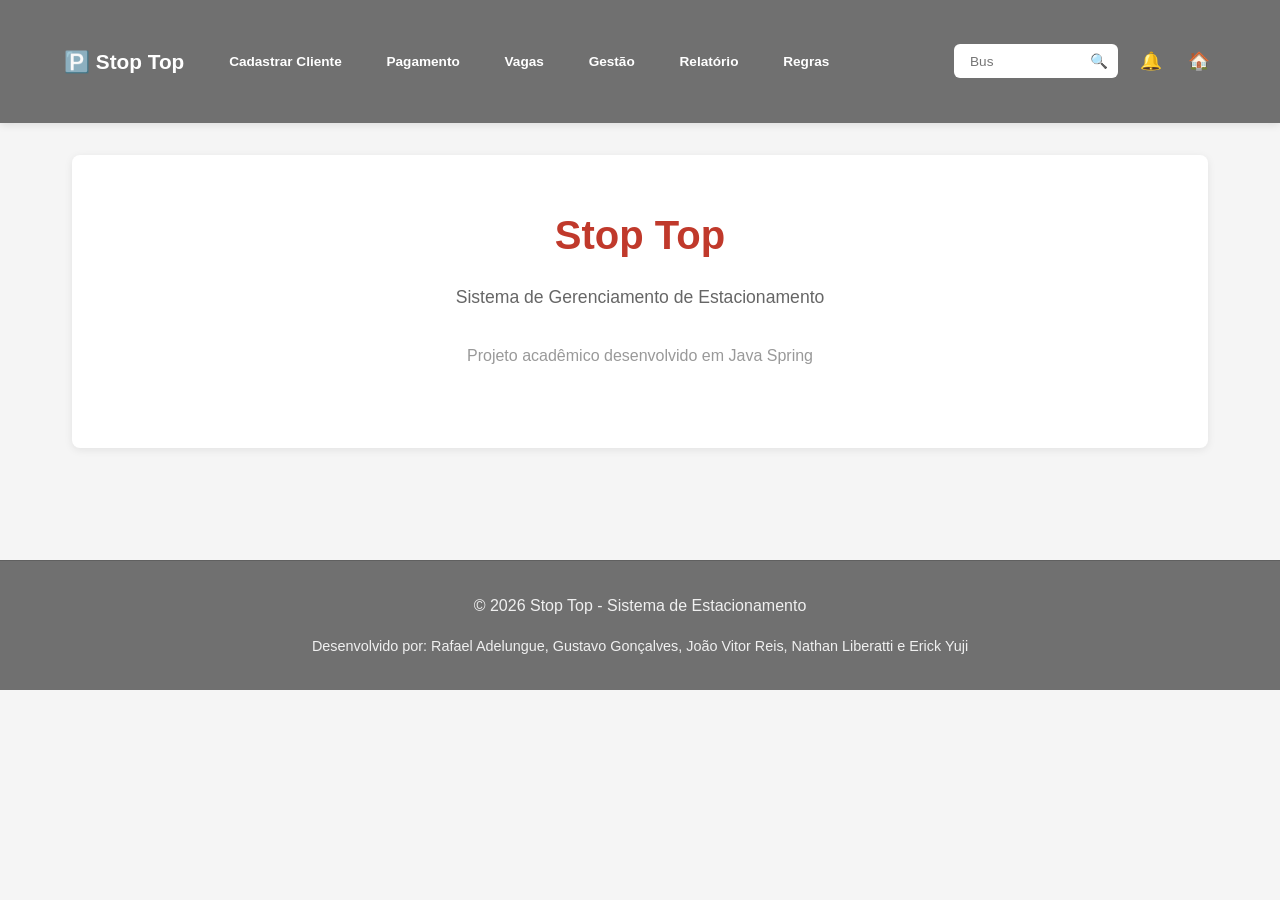
==== src/main/resources/static/index.html @ fffb462b "tela inicial" ====
<!-- hash-identificacao: 9b61a2f68d0e8e7d820f5023a4c51a6a7cdf75fbde85272b54fe90f2950bb20b -->
<!--
  Arquivo gerado automaticamente pelo TADS Spring Initializr customizado (versão didática).
  ATENÇÃO: Este arquivo NÃO é gerado pelo Spring Initializr oficial.
-->
<!DOCTYPE html>
<html lang="pt-BR">
<head>
  <meta charset="UTF-8">
  <meta name="viewport" content="width=device-width, initial-scale=1.0">
  <title>Stop Top - Sistema de Estacionamento</title>
  <style>
    * { margin: 0; padding: 0; box-sizing: border-box; }
    body { 
      font-family: -apple-system, BlinkMacSystemFont, 'Segoe UI', sans-serif; 
      background-color: #f5f5f5;
      color: #333;
      line-height: 1.6;
    }
    
    /* NAVBAR */
    nav {
      background: #707070;
      padding: 0.75rem 2rem;
      box-shadow: 0 2px 8px rgba(0,0,0,0.1);
      position: sticky;
      top: 0;
      z-index: 100;
    }
    
    nav .container {
      max-width: 1400px;
      margin: 0 auto;
      display: flex;
      justify-content: space-between;
      align-items: center;
      gap: 2rem;
    }
    
    nav .logo {
      color: white;
      font-size: 1.3rem;
      font-weight: bold;
      display: flex;
      align-items: center;
      gap: 0.5rem;
      white-space: nowrap;
      flex-shrink: 0;
    }
    
    nav ul {
      display: flex;
      list-style: none;
      gap: 1.2rem;
      align-items: center;
      flex: 1;
      justify-content: flex-start;
      margin: 0;
    }
    
    nav a {
      color: white;
      text-decoration: none;
      font-weight: 600;
      transition: opacity 0.3s;
      padding: 0.4rem 0.8rem;
      border-radius: 4px;
      font-size: 0.85rem;
      white-space: nowrap;
    }
    
    nav a:hover {
      opacity: 0.8;
      background: rgba(255,255,255,0.1);
    }
    
    .navbar-right {
      display: flex;
      align-items: center;
      gap: 1rem;
      flex-shrink: 0;
    }
    
    .search-box {
      background: white;
      padding: 0.4rem 0.6rem;
      border-radius: 6px;
      display: flex;
      align-items: center;
      gap: 0.4rem;
    }
    
    .search-box input {
      border: none;
      outline: none;
      padding: 0.2rem 0.4rem;
      width: 120px;
      font-size: 0.85rem;
    }
    
    .search-box button {
      background: none;
      border: none;
      cursor: pointer;
      color: #333;
      font-size: 0.9rem;
      padding: 0;
    }
    
    .nav-icons {
      display: flex;
      gap: 0.8rem;
      align-items: center;
    }
    
    .nav-icons a {
      font-size: 1.1rem;
      padding: 0.2rem 0.4rem;
    }
    
    /* MAIN CONTENT */
    .container {
      max-width: 1200px;
      margin: 0 auto;
      padding: 2rem;
    }
    
    .hero {
      background: white;
      padding: 3rem 2rem;
      border-radius: 8px;
      box-shadow: 0 2px 8px rgba(0,0,0,0.08);
      text-align: center;
      margin-bottom: 2rem;
    }
    
    .hero h1 {
      color: #c0392b;
      font-size: 2.5rem;
      margin-bottom: 1rem;
    }
    
    .hero p {
      color: #666;
      font-size: 1.1rem;
      margin-bottom: 2rem;
    }
    
    /* CARDS E COMPONENTES */
    .info-card {
      background: #ffb3ba;
      padding: 1rem;
      border-radius: 6px;
      margin-bottom: 1rem;
    }
    
    .btn-action {
      background: #c0392b;
      color: white;
      padding: 0.75rem 1.5rem;
      border: none;
      border-radius: 6px;
      cursor: pointer;
      font-weight: 600;
      font-size: 1rem;
      transition: background 0.3s;
    }
    
    .btn-action:hover {
      background: #a93226;
    }
    
    /* FOOTER */
    footer {
      background: #707070;
      color: #f0f0f0;
      text-align: center;
      padding: 2rem;
      margin-top: 3rem;
      border-top: 1px solid #606060;
    }
    
    footer a {
      color: #c0392b;
      text-decoration: none;
    }
    
    footer a:hover {
      text-decoration: underline;
    }
  </style>
</head>
<body>
  <!-- NAVBAR -->
  <nav>
    <div class="container">
      <div class="logo">
        🅿️ Stop Top
      </div>
      <ul>
        <li><a href="#cadastro">Cadastrar Cliente</a></li>
        <li><a href="#pagamento">Pagamento</a></li>
        <li><a href="#vagas">Vagas</a></li>
        <li><a href="#gestao">Gestão</a></li>
        <li><a href="#relatorio">Relatório</a></li>
        <li><a href="#regras">Regras</a></li>
      </ul>
      <div class="navbar-right">
        <div class="search-box">
          <input type="text" placeholder="Bus">
          <button>🔍</button>
        </div>
        <div class="nav-icons">
          <a href="#notificacoes" title="Notificações">🔔</a>
          <a href="#home" title="Home">🏠</a>
        </div>
      </div>
    </div>
  </nav>

  <!-- CONTEÚDO PRINCIPAL -->
  <div class="container">
    <div class="hero">
      <h1>Stop Top</h1>
      <p>Sistema de Gerenciamento de Estacionamento</p>
      <p style="color: #999; font-size: 1rem;">Projeto acadêmico desenvolvido em Java Spring</p>
    </div>
  </div>

  <!-- FOOTER -->
  <footer>
    <p>&copy; 2026 Stop Top - Sistema de Estacionamento</p>
    <p style="font-size: 0.9rem; margin-top: 1rem;">Desenvolvido por: Rafael Adelungue, Gustavo Gonçalves, João Vitor Reis, Nathan Liberatti e Erick Yuji</p>
  </footer>
</body>
</html>
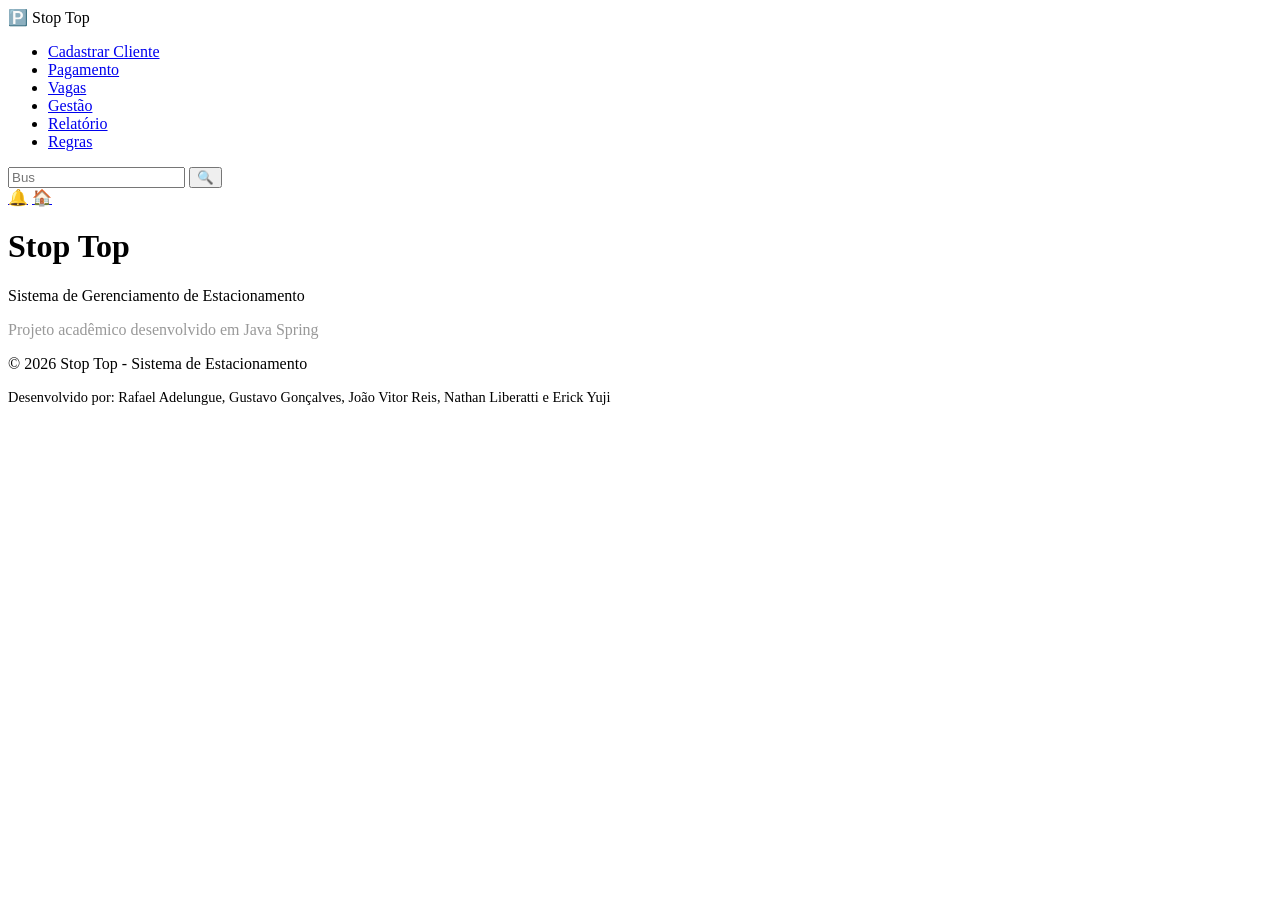
==== commit 516cee5e: "adiciona tela de cadastro de cliente e corrige caminho do css" ====
--- a/src/main/resources/static/index.html
+++ b/src/main/resources/static/index.html
@@ -5,201 +5,26 @@
 -->
 <!DOCTYPE html>
 <html lang="pt-BR">
+
 <head>
   <meta charset="UTF-8">
   <meta name="viewport" content="width=device-width, initial-scale=1.0">
   <title>Stop Top - Sistema de Estacionamento</title>
-  <style>
-    * { margin: 0; padding: 0; box-sizing: border-box; }
-    body { 
-      font-family: -apple-system, BlinkMacSystemFont, 'Segoe UI', sans-serif; 
-      background-color: #f5f5f5;
-      color: #333;
-      line-height: 1.6;
-    }
-    
-    /* NAVBAR */
-    nav {
-      background: #707070;
-      padding: 0.75rem 2rem;
-      box-shadow: 0 2px 8px rgba(0,0,0,0.1);
-      position: sticky;
-      top: 0;
-      z-index: 100;
-    }
-    
-    nav .container {
-      max-width: 1400px;
-      margin: 0 auto;
-      display: flex;
-      justify-content: space-between;
-      align-items: center;
-      gap: 2rem;
-    }
-    
-    nav .logo {
-      color: white;
-      font-size: 1.3rem;
-      font-weight: bold;
-      display: flex;
-      align-items: center;
-      gap: 0.5rem;
-      white-space: nowrap;
-      flex-shrink: 0;
-    }
-    
-    nav ul {
-      display: flex;
-      list-style: none;
-      gap: 1.2rem;
-      align-items: center;
-      flex: 1;
-      justify-content: flex-start;
-      margin: 0;
-    }
-    
-    nav a {
-      color: white;
-      text-decoration: none;
-      font-weight: 600;
-      transition: opacity 0.3s;
-      padding: 0.4rem 0.8rem;
-      border-radius: 4px;
-      font-size: 0.85rem;
-      white-space: nowrap;
-    }
-    
-    nav a:hover {
-      opacity: 0.8;
-      background: rgba(255,255,255,0.1);
-    }
-    
-    .navbar-right {
-      display: flex;
-      align-items: center;
-      gap: 1rem;
-      flex-shrink: 0;
-    }
-    
-    .search-box {
-      background: white;
-      padding: 0.4rem 0.6rem;
-      border-radius: 6px;
-      display: flex;
-      align-items: center;
-      gap: 0.4rem;
-    }
-    
-    .search-box input {
-      border: none;
-      outline: none;
-      padding: 0.2rem 0.4rem;
-      width: 120px;
-      font-size: 0.85rem;
-    }
-    
-    .search-box button {
-      background: none;
-      border: none;
-      cursor: pointer;
-      color: #333;
-      font-size: 0.9rem;
-      padding: 0;
-    }
-    
-    .nav-icons {
-      display: flex;
-      gap: 0.8rem;
-      align-items: center;
-    }
-    
-    .nav-icons a {
-      font-size: 1.1rem;
-      padding: 0.2rem 0.4rem;
-    }
-    
-    /* MAIN CONTENT */
-    .container {
-      max-width: 1200px;
-      margin: 0 auto;
-      padding: 2rem;
-    }
-    
-    .hero {
-      background: white;
-      padding: 3rem 2rem;
-      border-radius: 8px;
-      box-shadow: 0 2px 8px rgba(0,0,0,0.08);
-      text-align: center;
-      margin-bottom: 2rem;
-    }
-    
-    .hero h1 {
-      color: #c0392b;
-      font-size: 2.5rem;
-      margin-bottom: 1rem;
-    }
-    
-    .hero p {
-      color: #666;
-      font-size: 1.1rem;
-      margin-bottom: 2rem;
-    }
-    
-    /* CARDS E COMPONENTES */
-    .info-card {
-      background: #ffb3ba;
-      padding: 1rem;
-      border-radius: 6px;
-      margin-bottom: 1rem;
-    }
-    
-    .btn-action {
-      background: #c0392b;
-      color: white;
-      padding: 0.75rem 1.5rem;
-      border: none;
-      border-radius: 6px;
-      cursor: pointer;
-      font-weight: 600;
-      font-size: 1rem;
-      transition: background 0.3s;
-    }
-    
-    .btn-action:hover {
-      background: #a93226;
-    }
-    
-    /* FOOTER */
-    footer {
-      background: #707070;
-      color: #f0f0f0;
-      text-align: center;
-      padding: 2rem;
-      margin-top: 3rem;
-      border-top: 1px solid #606060;
-    }
-    
-    footer a {
-      color: #c0392b;
-      text-decoration: none;
-    }
-    
-    footer a:hover {
-      text-decoration: underline;
-    }
-  </style>
+  <link rel="stylesheet" href="/design/style.css">
 </head>
+
 <body>
   <!-- NAVBAR -->
   <nav>
     <div class="container">
       <div class="logo">
-        🅿️ Stop Top
+        <a href="/index.html" style="text-decoration: none; color: inherit; font-size: inherit; font-weight: inherit;">
+          🅿️ Stop Top
+        </a>
       </div>
       <ul>
-        <li><a href="#cadastro">Cadastrar Cliente</a></li>
-        <li><a href="#pagamento">Pagamento</a></li>
+        <li><a href="cadastroCliente.html">Cadastrar Cliente</a></li>
+        <li><a href="pagamento.html">Pagamento</a></li>
         <li><a href="#vagas">Vagas</a></li>
         <li><a href="#gestao">Gestão</a></li>
         <li><a href="#relatorio">Relatório</a></li>
@@ -226,11 +51,14 @@
       <p style="color: #999; font-size: 1rem;">Projeto acadêmico desenvolvido em Java Spring</p>
     </div>
   </div>
+  </div>
 
   <!-- FOOTER -->
   <footer>
     <p>&copy; 2026 Stop Top - Sistema de Estacionamento</p>
-    <p style="font-size: 0.9rem; margin-top: 1rem;">Desenvolvido por: Rafael Adelungue, Gustavo Gonçalves, João Vitor Reis, Nathan Liberatti e Erick Yuji</p>
+    <p style="font-size: 0.9rem; margin-top: 1rem;">Desenvolvido por: Rafael Adelungue, Gustavo Gonçalves, João Vitor
+      Reis, Nathan Liberatti e Erick Yuji</p>
   </footer>
 </body>
-</html>
+
+</html>
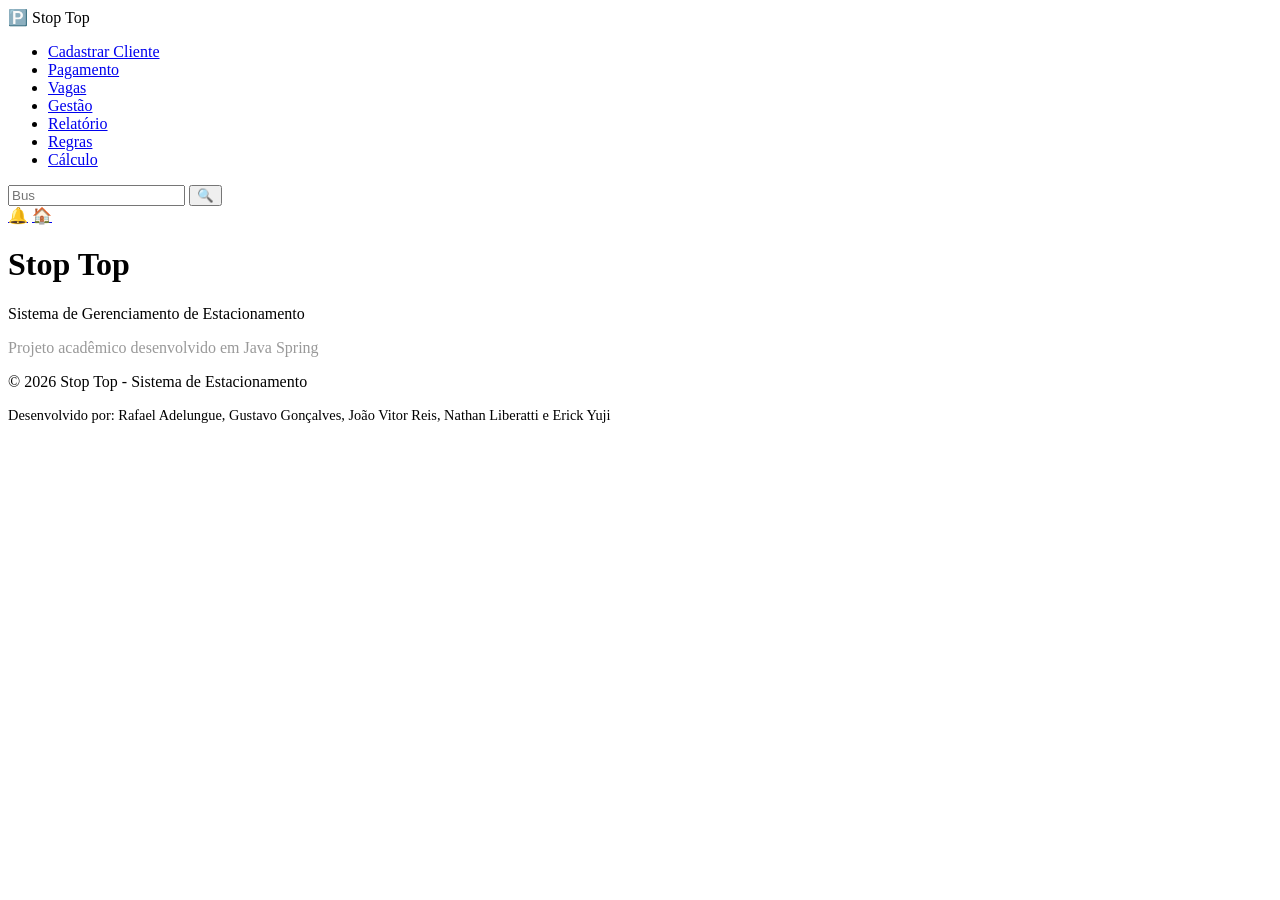
==== commit 15cc488b: "calculo permanencia" ====
--- a/src/main/resources/static/index.html
+++ b/src/main/resources/static/index.html
@@ -29,6 +29,7 @@
         <li><a href="#gestao">Gestão</a></li>
         <li><a href="#relatorio">Relatório</a></li>
         <li><a href="#regras">Regras</a></li>
+        <li><a href="calculoPermanencia.html">Cálculo</a></li>
       </ul>
       <div class="navbar-right">
         <div class="search-box">
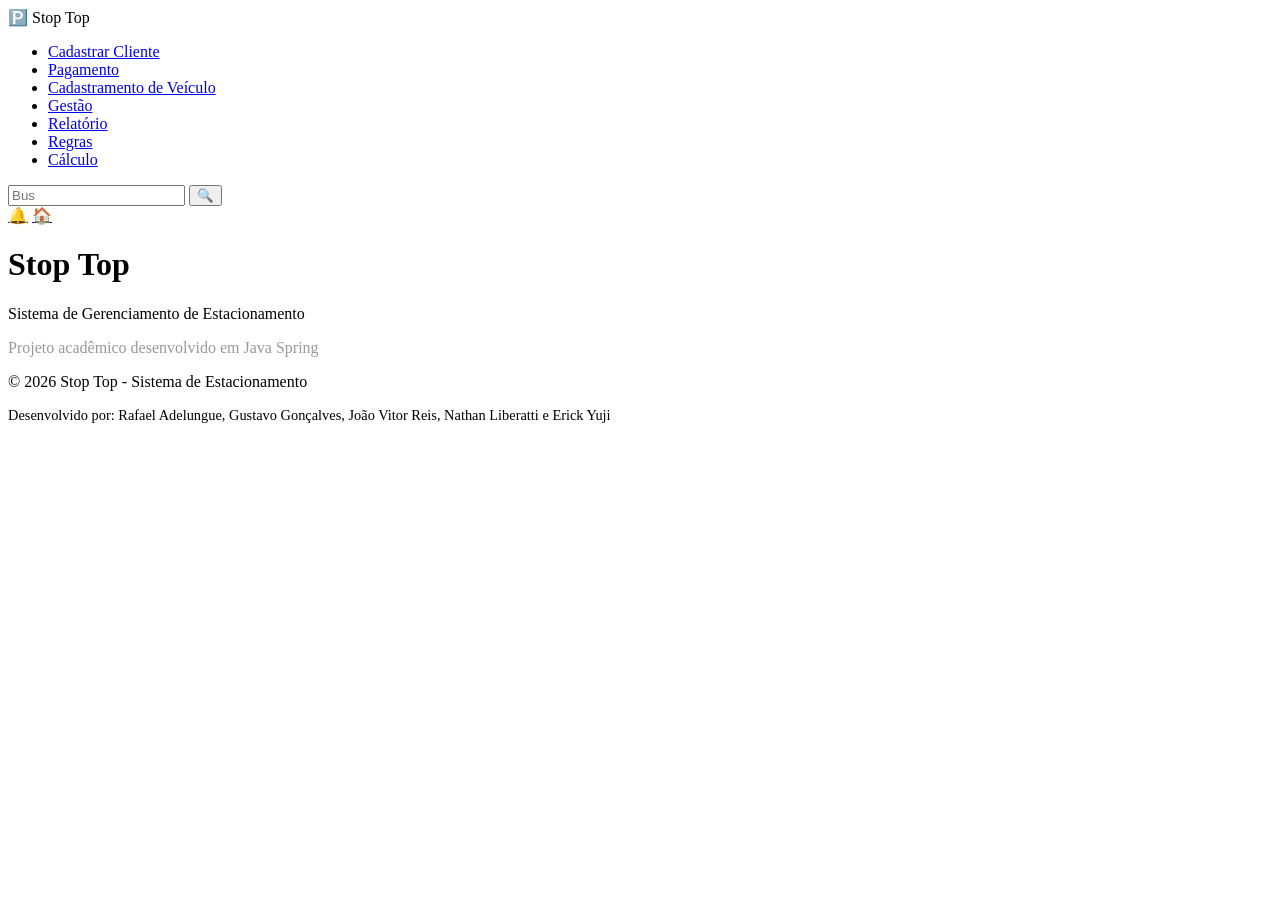
==== commit 4a0b350f: "ajuste de design no cadastro de veículo" ====
--- a/src/main/resources/static/index.html
+++ b/src/main/resources/static/index.html
@@ -25,10 +25,10 @@
       <ul>
         <li><a href="cadastroCliente.html">Cadastrar Cliente</a></li>
         <li><a href="pagamento.html">Pagamento</a></li>
-        <li><a href="#vagas">Vagas</a></li>
-        <li><a href="#gestao">Gestão</a></li>
+        <li><a href="cadastroVeiculo.html">Cadastramento de Veículo</a></li>
+        <li><a href="gestao.html">Gestão</a></li>
         <li><a href="#relatorio">Relatório</a></li>
-        <li><a href="#regras">Regras</a></li>
+        <li><a href="regras.html">Regras</a></li>
         <li><a href="calculoPermanencia.html">Cálculo</a></li>
       </ul>
       <div class="navbar-right">
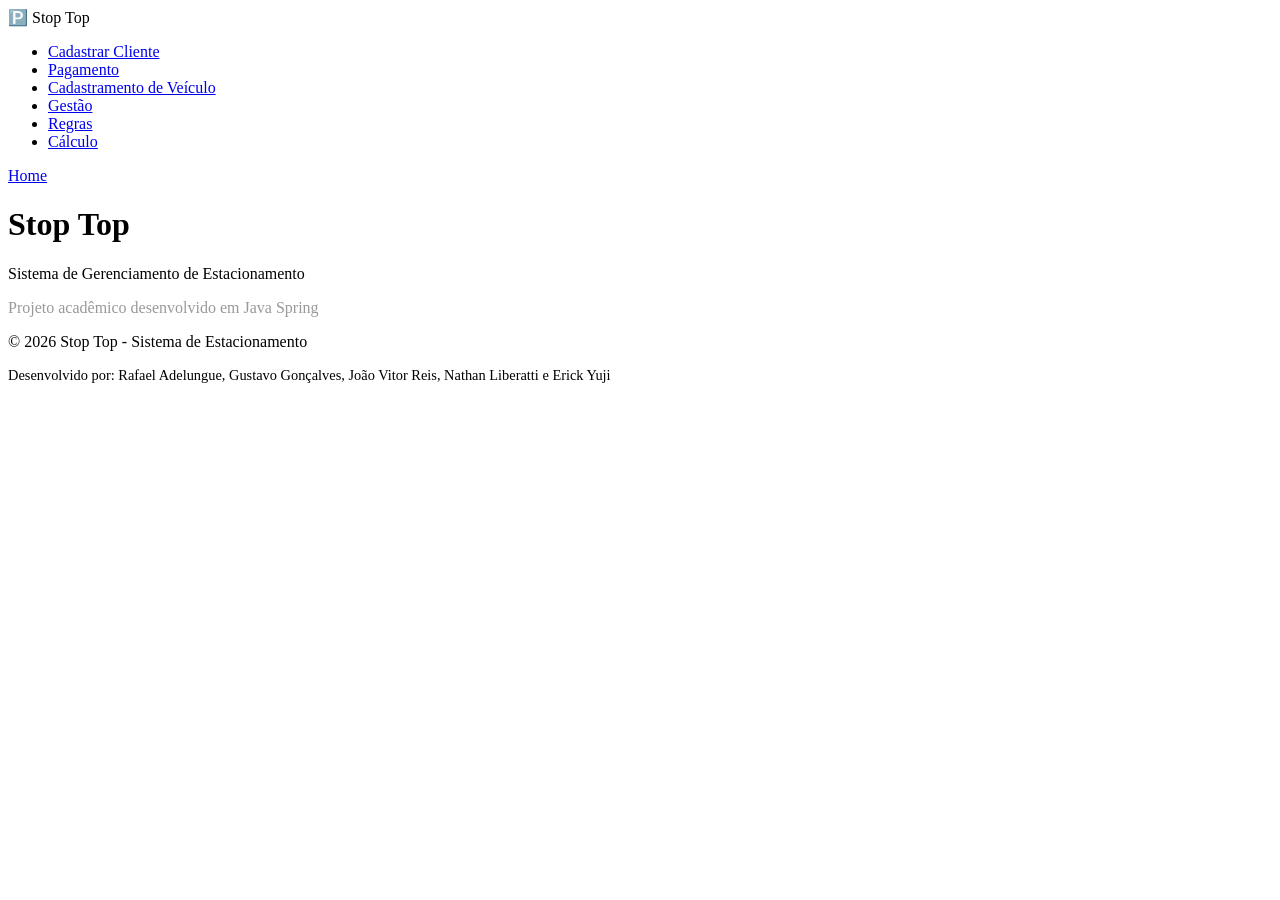
==== commit 0922bbe1: "correção da navbar" ====
--- a/src/main/resources/static/index.html
+++ b/src/main/resources/static/index.html
@@ -15,7 +15,7 @@
 
 <body>
   <!-- NAVBAR -->
-  <nav>
+      <nav>
     <div class="container">
       <div class="logo">
         <a href="/index.html" style="text-decoration: none; color: inherit; font-size: inherit; font-weight: inherit;">
@@ -27,18 +27,12 @@
         <li><a href="pagamento.html">Pagamento</a></li>
         <li><a href="cadastroVeiculo.html">Cadastramento de Veículo</a></li>
         <li><a href="gestao.html">Gestão</a></li>
-        <li><a href="#relatorio">Relatório</a></li>
         <li><a href="regras.html">Regras</a></li>
         <li><a href="calculoPermanencia.html">Cálculo</a></li>
       </ul>
       <div class="navbar-right">
-        <div class="search-box">
-          <input type="text" placeholder="Bus">
-          <button>🔍</button>
-        </div>
         <div class="nav-icons">
-          <a href="#notificacoes" title="Notificações">🔔</a>
-          <a href="#home" title="Home">🏠</a>
+          <a href="index.html" title="Home">Home</a>
         </div>
       </div>
     </div>
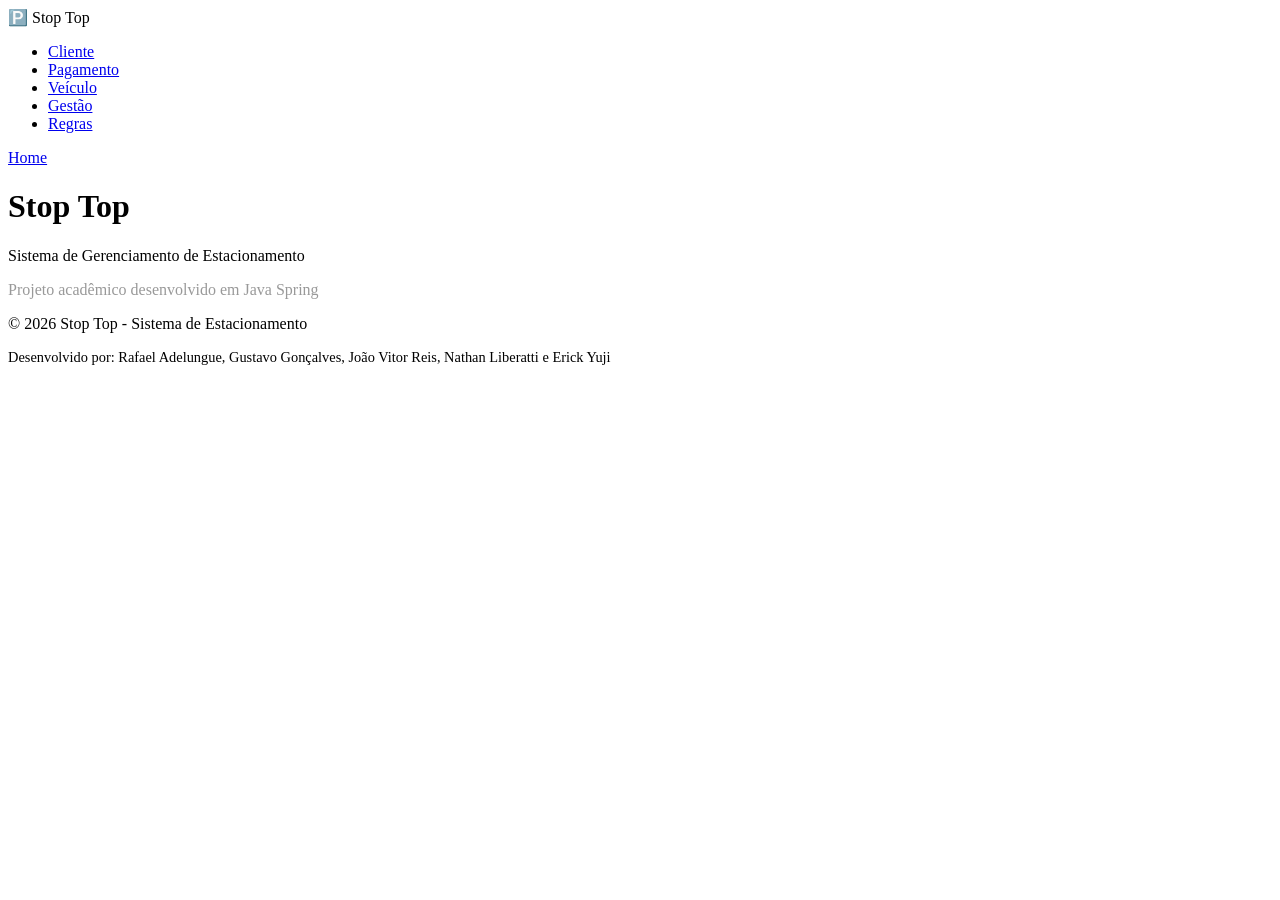
==== commit 43a6342d: "corrige telas de regras e pagamento, exclusão da tela de cálculo, corrige navbar, e adiciona tipos d" ====
--- a/src/main/resources/static/index.html
+++ b/src/main/resources/static/index.html
@@ -23,12 +23,11 @@
         </a>
       </div>
       <ul>
-        <li><a href="cadastroCliente.html">Cadastrar Cliente</a></li>
+        <li><a href="cadastroCliente.html">Cliente</a></li>
         <li><a href="pagamento.html">Pagamento</a></li>
-        <li><a href="cadastroVeiculo.html">Cadastramento de Veículo</a></li>
+        <li><a href="cadastroVeiculo.html">Veículo</a></li>
         <li><a href="gestao.html">Gestão</a></li>
         <li><a href="regras.html">Regras</a></li>
-        <li><a href="calculoPermanencia.html">Cálculo</a></li>
       </ul>
       <div class="navbar-right">
         <div class="nav-icons">
